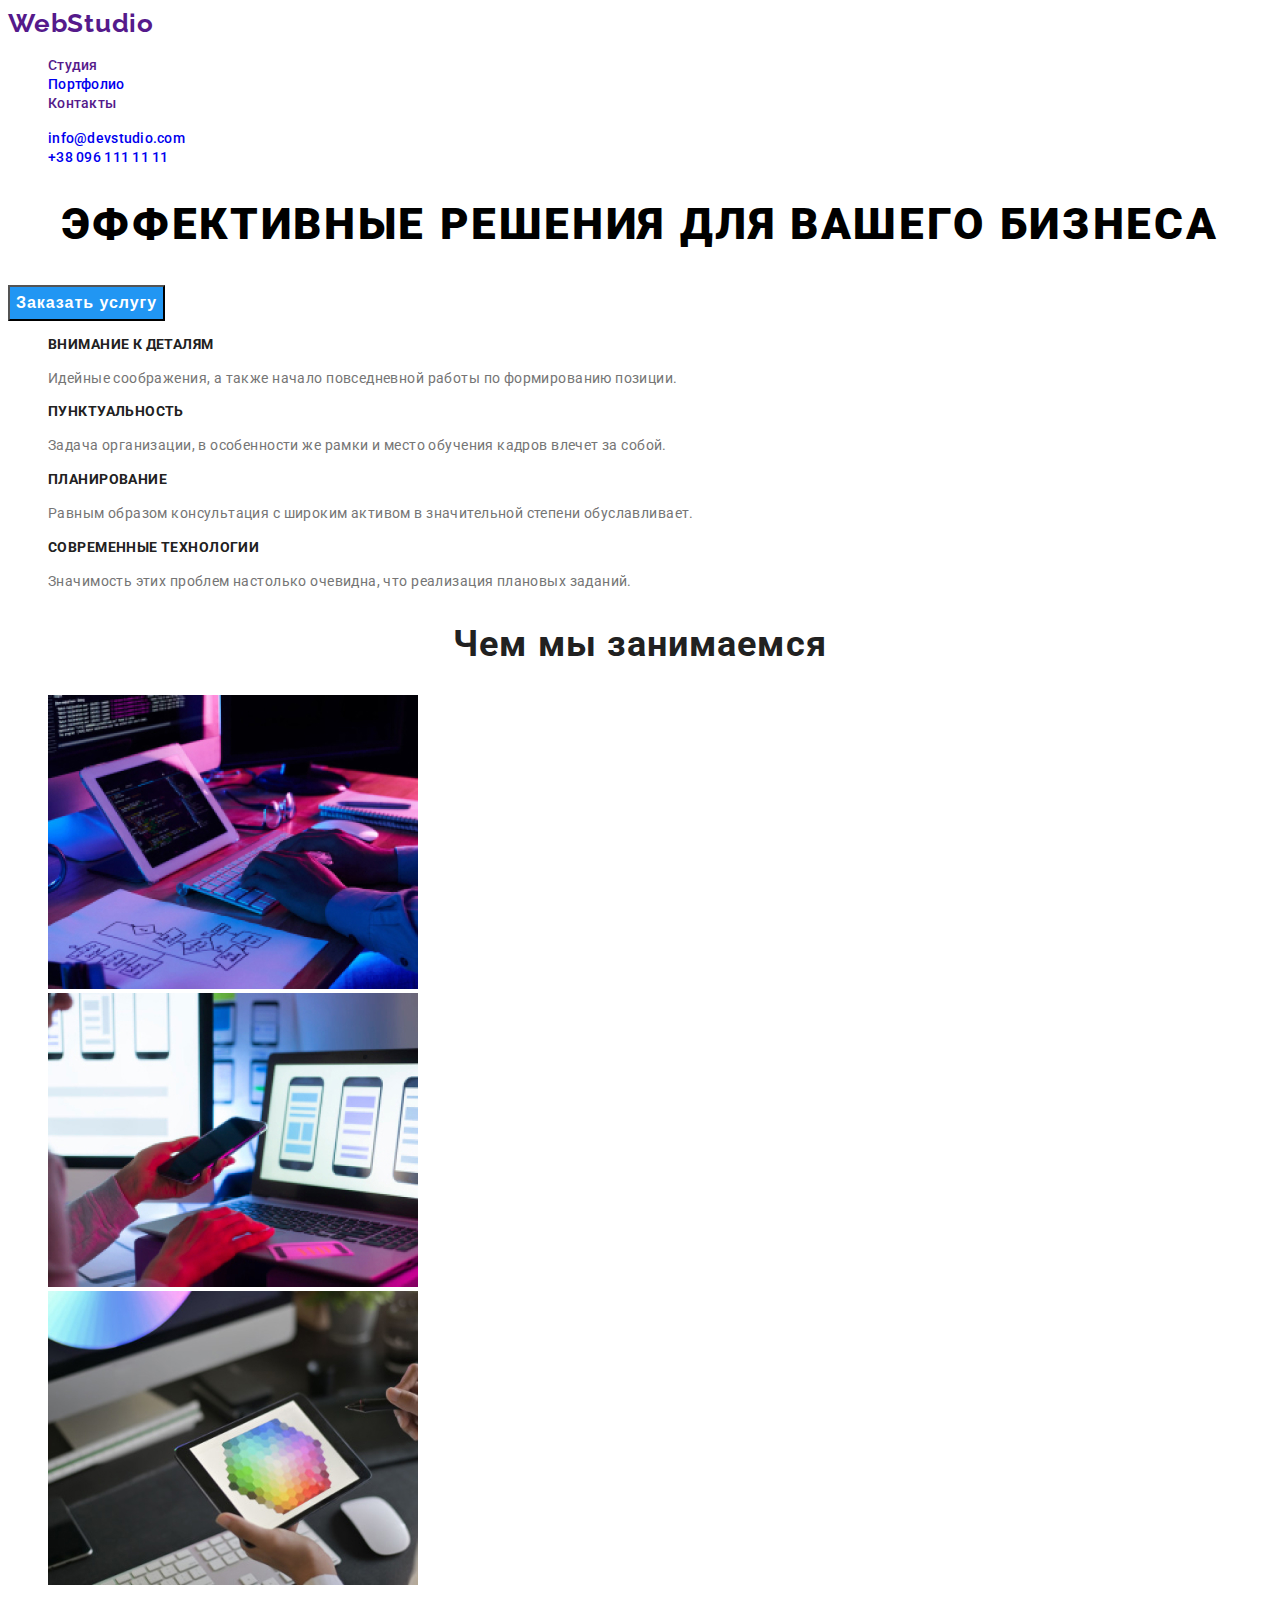
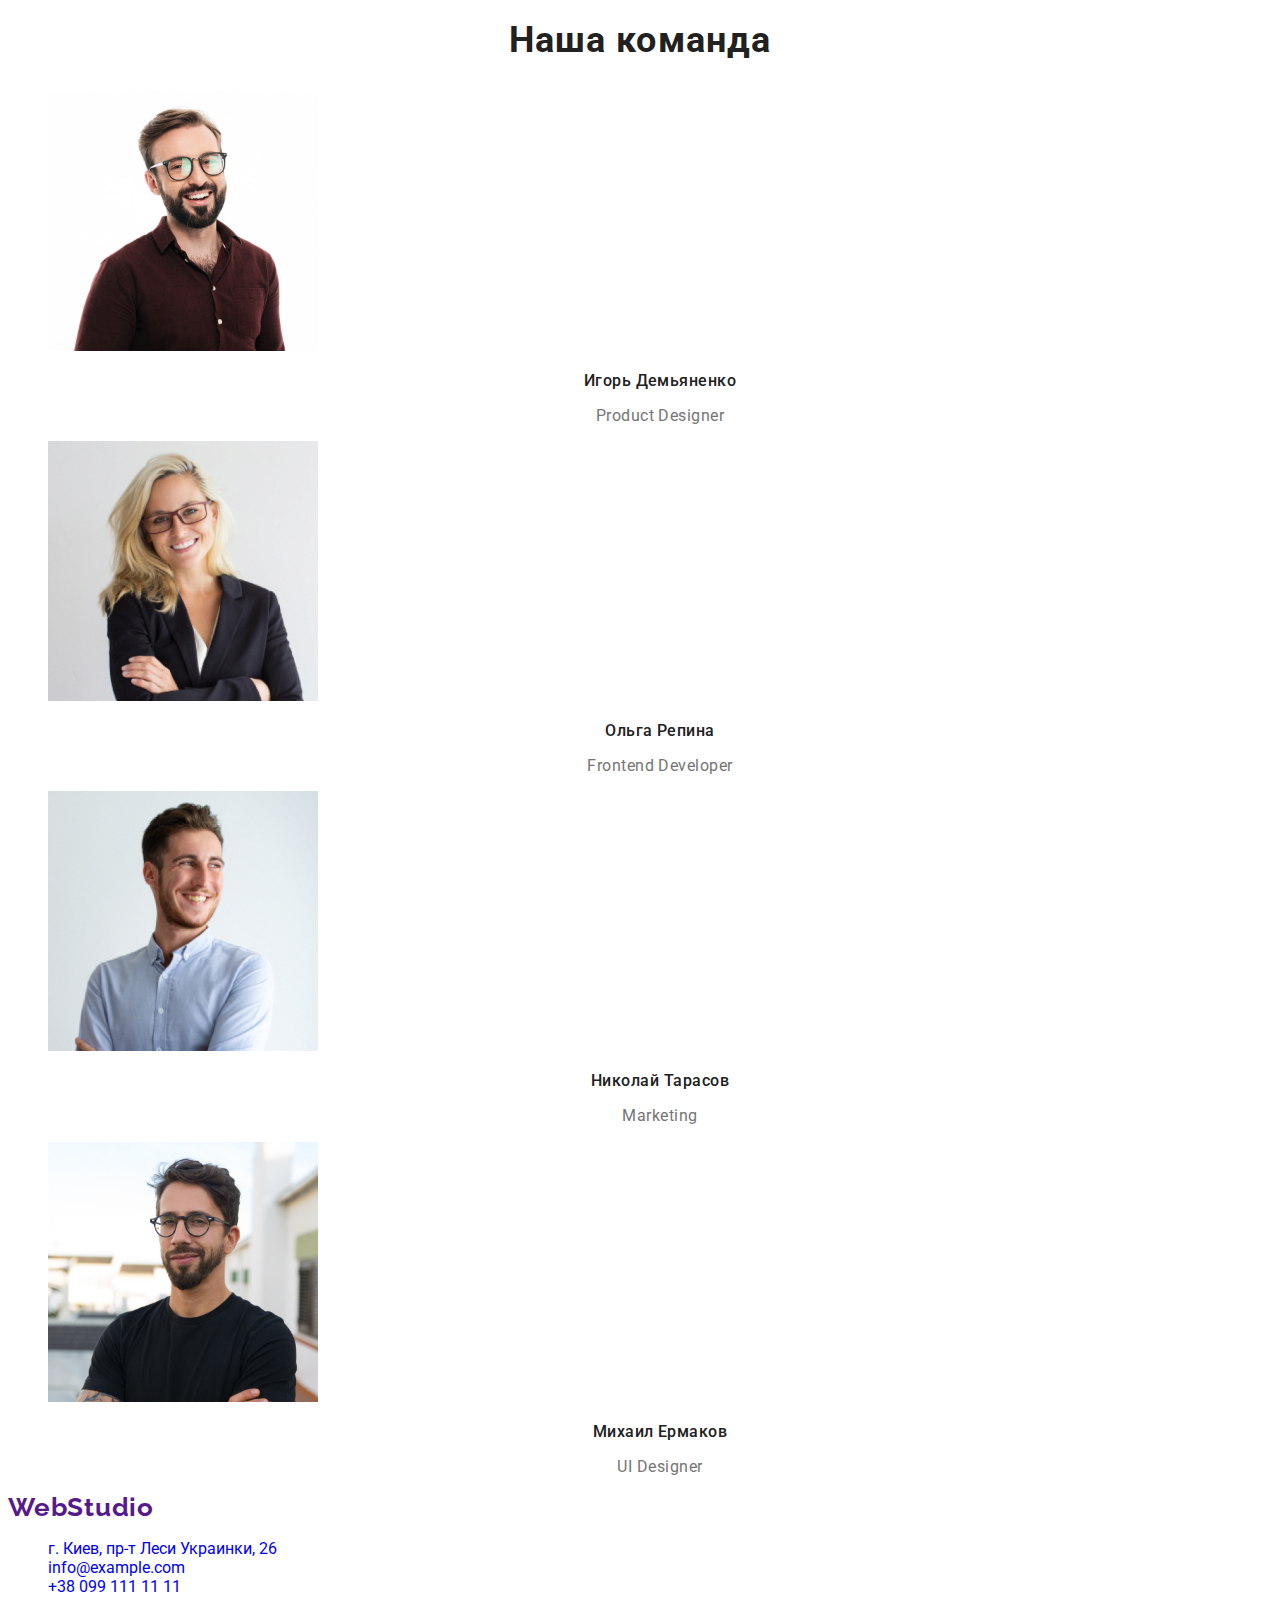
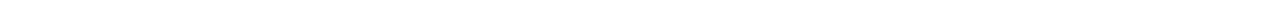
==== index.html @ e9aeaf67 "готове дз" ====
<!DOCTYPE html>
<html lang="ru">
  <head>
    <meta charset="UTF-8" />
    <meta http-equiv="X-UA-Compatible" content="IE=edge" />
    <meta name="viewport" content="width=device-width, initial-scale=1.0" />
    <title>Эффективные решения</title>
    <link rel="preconnect" href="https://fonts.gstatic.com" />
    <link
      href="https://fonts.googleapis.com/css2?family=Raleway:wght@700&family=Roboto:wght@400;500;700;900&display=swap"
      rel="stylesheet"
    />
    <link
      rel="stylesheet"
      href="https://cdnjs.cloudflare.com/ajax/libs/modern-normalize/1.0.0/modern-normalize.min.css"
      integrity="sha512-ISS7cAi1PEhQ8jnbJpJZMd29NlhNj4AWYyLOSp2CE/CsHxTCu+r+t0D2yoJudVrd0/8fTVPUVDzY5Tvli75u/g=="
      crossorigin="anonymous"
    />
    <link rel="stylesheet" href="./portfolio.html" />
    <link rel="stylesheet" href="./css/style.css" />
  </head>
  <body>
    <!--contacts-->
    <header class="header">
      <nav class="navigation">
        <a class="web-navigation link" href=""><span>Web</span>Studio</a>
        <ul class="navigation-list list">
          <li class="navigation-item link">
            <a class="navigation-link link" href="">Студия</a>
          </li>
          <li class="navigation-item link">
            <a class="navigation-link link" href="./portfolio.html"
              >Портфолио</a
            >
          </li>
          <li a class="navigation-item link">
            <a class="navigation-link link" href="">Контакты</a>
          </li>
        </ul>
      </nav>
      <ul class="contacts list">
        <li>
          <a class="contacts-mail link" href="mailto:info@devstudio.com"
            >info@devstudio.com</a
          >
        </li>
        <li>
          <a class="contacts-mail link" href="tel:+380961111111"
            >+38 096 111 11 11</a
          >
        </li>
      </ul>
    </header>

    <!--effective solution-->
    <main>
      <section class="effective">
        <h1 class="effective-solution">
          Эффективные решения для вашего бизнеса
        </h1>
        <button class="service-btn" type="button">Заказать услугу</button>
      </section>

      <section>
        <!--<h2 hidden>Особенности</h2>-->
        <ul class="Features list">
          <li>
            <h3 class="Features-title">внимание к деталям</h3>
            <p class="Features-title-text">
              Идейные соображения, а также начало повседневной работы по
              формированию позиции.
            </p>
          </li>
          <li>
            <h3 class="Features-title">Пунктуальность</h3>
            <p class="Features-title-text">
              Задача организации, в особенности же рамки и место обучения кадров
              влечет за собой.
            </p>
          </li>
          <li>
            <h3 class="Features-title">Планирование</h3>
            <p class="Features-title-text">
              Равным образом консультация с широким активом в значительной
              степени обуславливает.
            </p>
          </li>
          <li>
            <h3 class="Features-title">Современные технологии</h3>
            <p class="Features-title-text">
              Значимость этих проблем настолько очевидна, что реализация
              плановых заданий.
            </p>
          </li>
        </ul>
      </section>
      <!--Job-->
      <section class="about">
        <h2 class="about-title">Чем мы занимаемся</h2>
        <ul class="about-list list">
          <li class="about-list-item">
            <img
              class="about-list-img"
              src="./images/box1.jpg"
              alt="програмист печатает код на клавиатуре"
              width="370"
              height="294"
            />
          </li>
          <li class="about-list-item">
            <img
              class="about-list-img"
              src="./images/box2.jpg"
              alt="работа с телефоном и компютером"
              width="370"
              height="294"
            />
          </li>
          <li class="about-list-item">
            <img
              class="about-list-img"
              src="./images/box3.jpg"
              alt="работа с планшетом"
              width="370"
              height="294"
            />
          </li>
        </ul>
      </section>
      <!--team of programmers-->
      <section class="photo">
        <h2 class="photo-title">Наша команда</h2>
        <ul class="list">
          <li class="photo-title-link">
            <img
              class="photo-title-people"
              src="./images/team/product-disigner.jpg"
              alt="фотопортрет-Игорь Демьяненко"
              width="270"
              height="260"
            />
            <h3 class="photo-title-name">Игорь Демьяненко</h3>
            <p class="photo-title-profession" lang="en">Product Designer</p>
          </li>
          <li class="photo-title-link">
            <img
              class="photo-title-people"
              src="./images/team/fronted.jpg"
              alt="фотопортрет-Ольга Репина"
              width="270"
              height="260"
            />
            <h3 class="photo-title-name">Ольга Репина</h3>
            <p class="photo-title-profession" lang="en">Frontend Developer</p>
          </li>
          <li class="photo-title-link">
            <img
              class="photo-title-people"
              src="./images/team/marceting.jpg"
              alt="фотопортрет-Николай Тарасов"
              width="270"
              height="260"
            />
            <h3 class="photo-title-name">Николай Тарасов</h3>
            <p class="photo-title-profession" lang="en">Marketing</p>
          </li>
          <li class="photo-title-link">
            <img
              class="photo-title-people"
              src="./images/team/ui-designer.jpg"
              alt="фотопортрет-Михаил Ермаков"
              width="270"
              height="260"
            />
            <h3 class="photo-title-name">Михаил Ермаков</h3>
            <p class="photo-title-profession" lang="en">UI Designer</p>
          </li>
        </ul>
      </section>
    </main>
    <!--contacts-->
    <footer>
      <a class="web-logo link" href=""><span>Web</span>Studio</a>
      <address class="address">
        <ul class="contact-list list">
          <li class="contact-list-item">
            <a
              class="contact-list-link link"
              href="https://goo.gl/maps/jNzvxKKUUKuNQshdA"
              target="_blank"
              rel="noopener noreferrer"
              >г. Киев, пр-т Леси Украинки, 26</a
            >
          </li>
          <li class="contact-list-item">
            <a class="contact-list-link link" href="mailto:info@example.com"
              >info@example.com</a
            >
          </li>
          <li class="contact-list-item">
            <a class="contact-list-link link" href="tel:+380991111111"
              >+38 099 111 11 11</a
            >
          </li>
        </ul>
      </address>
    </footer>
  </body>
</html>
---- css/style.css ----
:root {
    --main-font: "Roboto", sans-serif;
     --secondary-font: "Raleway", sans-serif;
     --accent-color: #2196F3;
     
 }     
body {
    font-family: var(--main-font);
}  

.link {
    text-decoration: none;
    
}
.list {
    list-style: none;
}
.address {
    font-style: normal;
}   
   .web-navigation{
       font-family: var(--secondary-font);
       font-weight: 700;
       font-size: 26px;
       line-height: 1.19;
       letter-spacing: 0.03em;
       /* color: #2196F3;*/
    }   
       
     
   .navigation-link {
      
       font-weight: 500;
       font-size: 14px;
       line-height: 1.14;
       letter-spacing: 0.02em;
    }  
    
    .navigation-link:hover,
    .navigation-link:focus {
     color: var(--accent-color);
    }
    .contacts-mail{
      
        font-weight: 500;
        font-size: 14px;
        line-height: 1.14;
        letter-spacing: 0.02em;
        /*color: #757575;*/
    }
    .contacts-mail:hover,
    .contacts-mail:focus{
        color: #2196F3;
    }
    .effective-solution{
       
        font-weight: 900;
        font-size: 44px;
        line-height: 1.36;
        text-align: center;
        letter-spacing: 0.06em;
        text-transform: uppercase;
       /* color: #FFFFFF;*/
     }
     .service-btn {
        
         font-weight: 700;
         font-size: 16px;
         line-height: 1.87;
         display: flex;
         align-items: center;
         text-align: center;
         letter-spacing: 0.06em;
         background: var(--accent-color);
         color: #FFFFFF;
     }
         .Features-title{
             font-weight: 700;
             font-size: 14px;
             line-height: 1.14;
             letter-spacing: 0.03em;
             text-transform: uppercase;
             color: #212121;
             
           }   
           .Features-title-text{
               font-weight: 400;
               font-size: 14px;
               line-height: 1.7;
               letter-spacing: 0.03em;
                color: #757575;
               
            }
       .about-title{
           font-weight: bold;
           font-size: 36px;
           line-height: 1.17;
           text-align: center;
           letter-spacing: 0.03em;
           color: #212121;
       }    
           
           
       
       .photo-title{
           font-weight: 700;
           font-size: 36px;
           line-height: 1.17;
           text-align: center;
           letter-spacing: 0.03em;
           color: #212121;
           
          }   

           
     
       .photo-title-name {
           font-weight: 500;
           font-size: 16px;
           line-height: 1.19;
           text-align: center;
           letter-spacing: 0.03em;
           color: #212121;
           
        }
        .photo-title-profession{
            font-weight: 400;
            font-size: 16px;
            line-height: 1.19;
            text-align: center;
            letter-spacing: 0.03em;
            color: #757575;
            
        }   
        .web-logo{
            font-family: var(--secondary-font);
            font-weight: 700;
            font-size: 26px;
            line-height: 31px;
            letter-spacing: 0.03em;
        }
       
           
        }

           .contact-list-link{
            font-weight: 400;
            font-size: 14px;
            line-height: 24px;
            letter-spacing: 0.03em;
            

            /*color: #FFFFFF;*/
        } 
        
           .contact-list-link:hover,
           .contact-list-link:focus{
             color: var(--accent-color);  
           }

        
        /*portfolio*/
        .list-btn-link {
            font-weight: 500;
            font-size: 16px;
            line-height: 1.62;
            text-align: center;
            letter-spacing: 0.03em;
            color: #212121; 
            
           
        }
          .list-btn-link:hover,
          .list-btn-link:focus {
        background-color: var(--accent-color);
        color: #FFFFFF;
          }
          .list-imeges-name{
             font-weight: 700;
              font-size: 18px;
              line-height: 2;
              letter-spacing: 0.06em;
              color: #212121;
              
            }   
           .list-imeges-btn{
               font-weight: 400;
               font-size: 16px;
               line-height: 1.87;
               letter-spacing: 0.03em;
               color: #757575;
               }
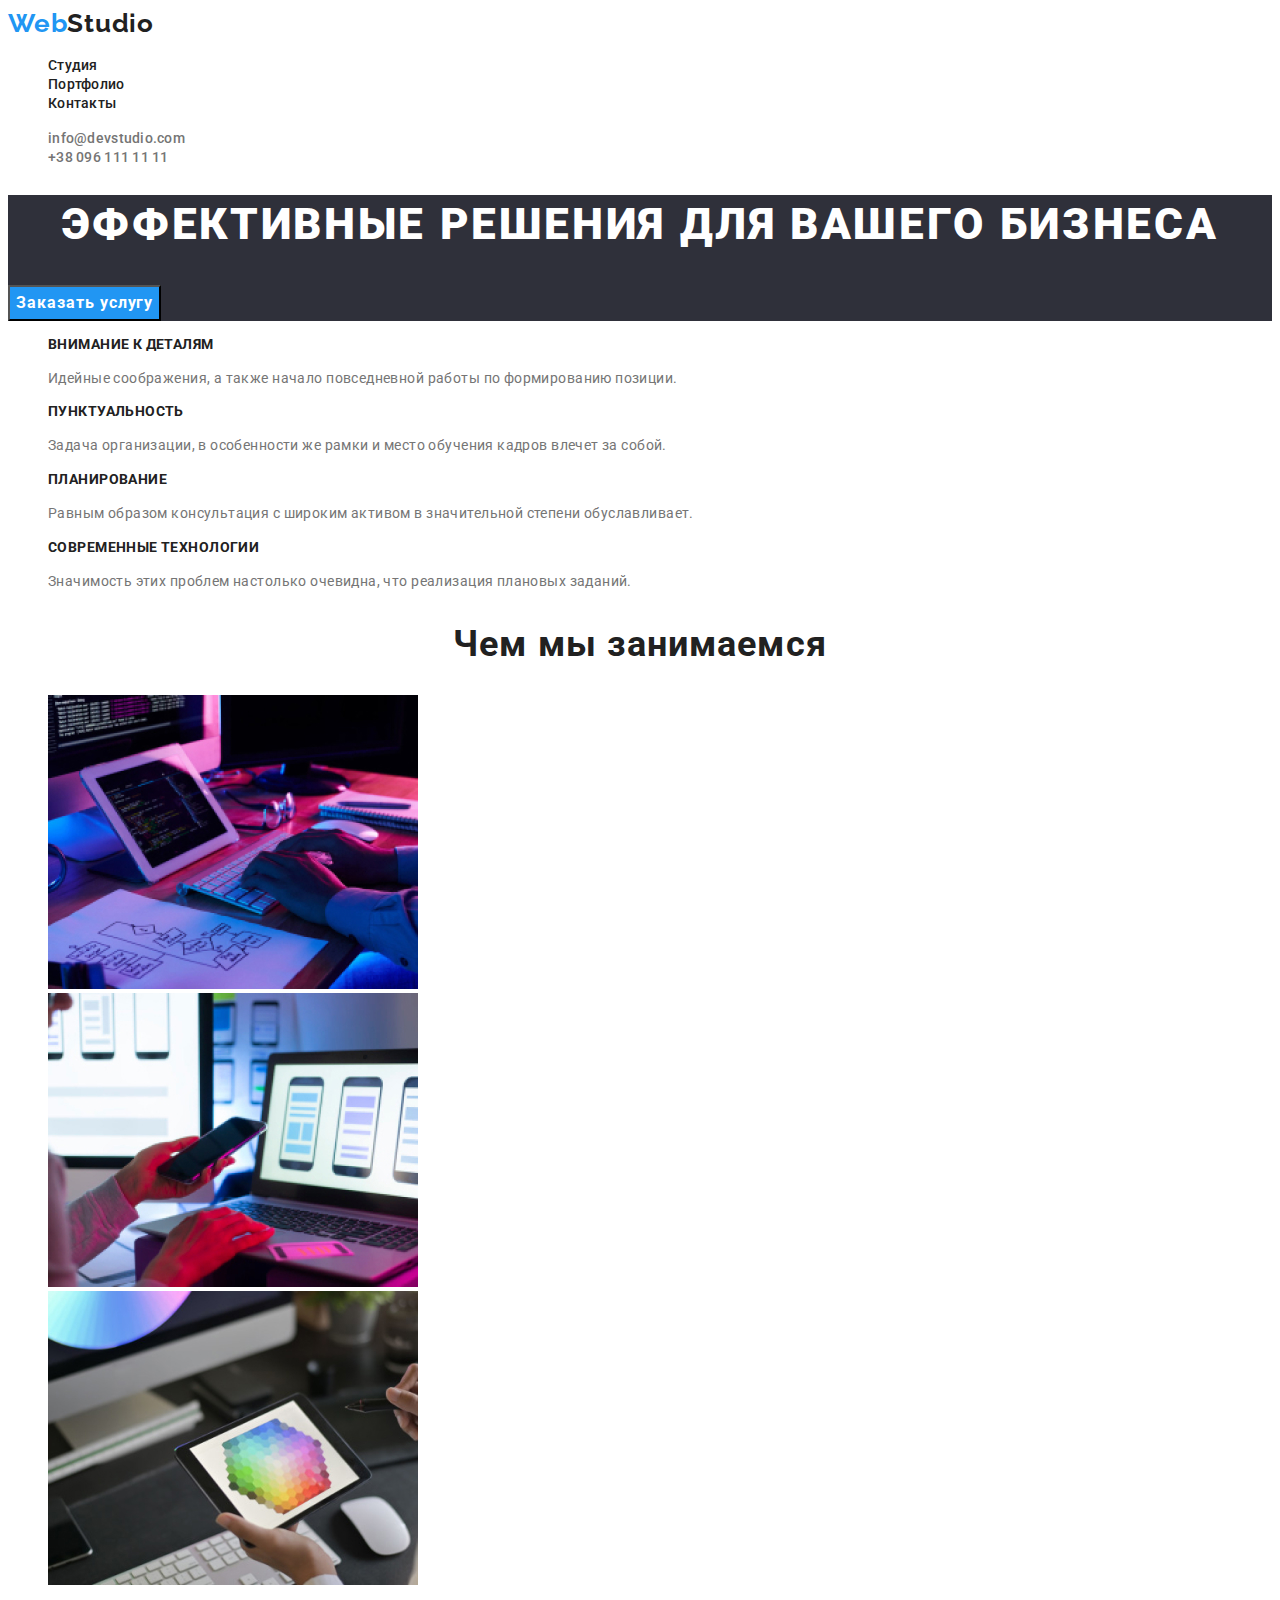
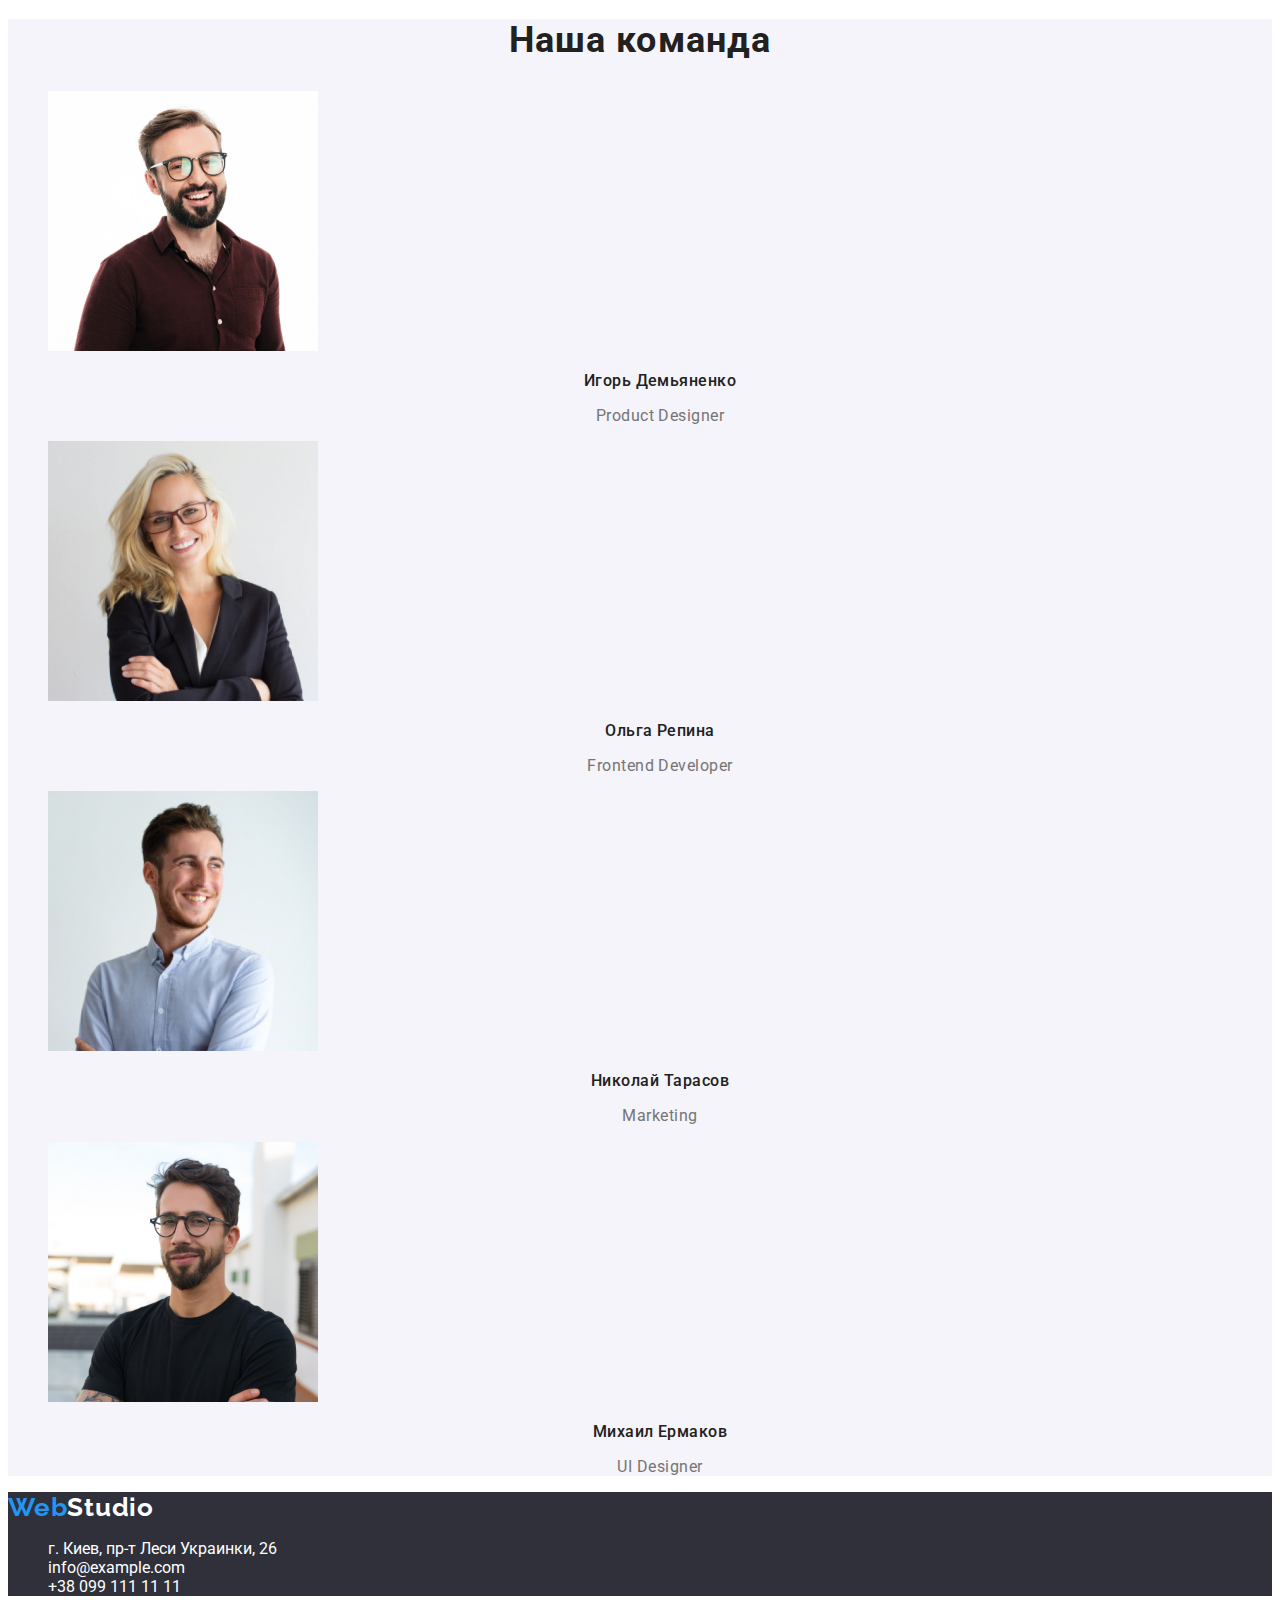
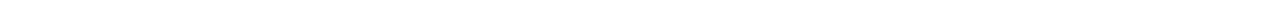
==== commit 45a6fbbf: "переделанная дз" ====
--- a/index.html
+++ b/index.html
@@ -23,7 +23,9 @@
     <!--contacts-->
     <header class="header">
       <nav class="navigation">
-        <a class="web-navigation link" href=""><span>Web</span>Studio</a>
+        <a class="web-navigation link" href=""
+          ><span class="Web-color">Web</span>Studio</a
+        >
         <ul class="navigation-list list">
           <li class="navigation-item link">
             <a class="navigation-link link" href="">Студия</a>
@@ -179,13 +181,15 @@
       </section>
     </main>
     <!--contacts-->
-    <footer>
-      <a class="web-logo link" href=""><span>Web</span>Studio</a>
+    <footer class="contacts-name">
+      <a class="web-logo link" href=""
+        ><span class="Web-color">Web</span>Studio</a
+      >
       <address class="address">
         <ul class="contact-list list">
           <li class="contact-list-item">
             <a
-              class="contact-list-link link"
+              class="contact-list-link link-name"
               href="https://goo.gl/maps/jNzvxKKUUKuNQshdA"
               target="_blank"
               rel="noopener noreferrer"
@@ -193,12 +197,14 @@
             >
           </li>
           <li class="contact-list-item">
-            <a class="contact-list-link link" href="mailto:info@example.com"
+            <a
+              class="contact-list-link link-name"
+              href="mailto:info@example.com"
               >info@example.com</a
             >
           </li>
           <li class="contact-list-item">
-            <a class="contact-list-link link" href="tel:+380991111111"
+            <a class="contact-list-link link-name" href="tel:+380991111111"
               >+38 099 111 11 11</a
             >
           </li>
--- a/css/style.css
+++ b/css/style.css
@@ -2,14 +2,20 @@
     --main-font: "Roboto", sans-serif;
      --secondary-font: "Raleway", sans-serif;
      --accent-color: #2196F3;
-     
+      --color-text-white: #FFFFFF;
+      --primaru-text-color:#212121;
+      --title-text-color:#757575;
+      
  }     
 body {
     font-family: var(--main-font);
+  background-color: var(--color-text-white);
+    color: var(--primaru-text-color);
 }  
 
 .link {
     text-decoration: none;
+    color: var(--primaru-text-color);
     
 }
 .list {
@@ -17,16 +23,29 @@
 }
 .address {
     font-style: normal;
-}   
+    
+}  
+.link-name{
+    text-decoration: none;
+    color: var(--color-text-white);
+}
    .web-navigation{
        font-family: var(--secondary-font);
        font-weight: 700;
        font-size: 26px;
        line-height: 1.19;
        letter-spacing: 0.03em;
-       /* color: #2196F3;*/
-    }   
-       
+        
+    }  
+   .Web-color  {
+    font-family: var(--secondary-font);
+    font-weight: 700;
+    font-size: 26px;
+    line-height: 1.19;
+    letter-spacing: 0.03em;
+    color: var(--accent-color);
+    }
+
      
    .navigation-link {
       
@@ -34,23 +53,34 @@
        font-size: 14px;
        line-height: 1.14;
        letter-spacing: 0.02em;
+        color: var(--primaru-text-color);
+       
     }  
     
     .navigation-link:hover,
     .navigation-link:focus {
      color: var(--accent-color);
-    }
+
+    }
+    
+  
+      
+    
+    
     .contacts-mail{
-      
+        text-decoration: none;
         font-weight: 500;
         font-size: 14px;
         line-height: 1.14;
         letter-spacing: 0.02em;
-        /*color: #757575;*/
+        color: var(--title-text-color)
     }
     .contacts-mail:hover,
     .contacts-mail:focus{
-        color: #2196F3;
+        color: var(--accent-color);
+    }
+    .effective{
+        background: #2F303A;
     }
     .effective-solution{
        
@@ -60,19 +90,20 @@
         text-align: center;
         letter-spacing: 0.06em;
         text-transform: uppercase;
-       /* color: #FFFFFF;*/
+        color: var(--color-text-white);
      }
      .service-btn {
-        
+
+        font-family: inherit;
          font-weight: 700;
          font-size: 16px;
          line-height: 1.87;
-         display: flex;
+         
          align-items: center;
          text-align: center;
          letter-spacing: 0.06em;
          background: var(--accent-color);
-         color: #FFFFFF;
+         color: var(--color-text-white);
      }
          .Features-title{
              font-weight: 700;
@@ -80,7 +111,8 @@
              line-height: 1.14;
              letter-spacing: 0.03em;
              text-transform: uppercase;
-             color: #212121;
+              color: var(--primaru-text-color);
+             
              
            }   
            .Features-title-text{
@@ -88,18 +120,23 @@
                font-size: 14px;
                line-height: 1.7;
                letter-spacing: 0.03em;
-                color: #757575;
+               color: var(--title-text-color)
                
             }
        .about-title{
-           font-weight: bold;
+           font-weight: 700;
            font-size: 36px;
            line-height: 1.17;
            text-align: center;
            letter-spacing: 0.03em;
-           color: #212121;
+            color: var(--primaru-text-color);
+           
        }    
-           
+/* фон наша команда*/
+           .photo{
+               
+            background: #F5F4FA;
+           }
            
        
        .photo-title{
@@ -108,10 +145,12 @@
            line-height: 1.17;
            text-align: center;
            letter-spacing: 0.03em;
-           color: #212121;
+           
            
           }   
-
+          .contacts-name {
+              background: #2F303A;
+          }
            
      
        .photo-title-name {
@@ -120,7 +159,8 @@
            line-height: 1.19;
            text-align: center;
            letter-spacing: 0.03em;
-           color: #212121;
+            color: var(--primaru-text-color);
+          
            
         }
         .photo-title-profession{
@@ -129,15 +169,16 @@
             line-height: 1.19;
             text-align: center;
             letter-spacing: 0.03em;
-            color: #757575;
+           color: var(--title-text-color)
             
         }   
         .web-logo{
-            font-family: var(--secondary-font);
-            font-weight: 700;
-            font-size: 26px;
-            line-height: 31px;
-            letter-spacing: 0.03em;
+              font-family: var(--secondary-font);
+              font-weight: 700;
+              font-size: 26px;
+              line-height: 1.19;
+              letter-spacing: 0.03em;
+            color: var(--color-text-white);
         }
        
            
@@ -148,6 +189,8 @@
             font-size: 14px;
             line-height: 24px;
             letter-spacing: 0.03em;
+            color: var(--color-text-white);
+           
             
 
             /*color: #FFFFFF;*/
@@ -157,30 +200,40 @@
            .contact-list-link:focus{
              color: var(--accent-color);  
            }
+          
 
         
         /*portfolio*/
         .list-btn-link {
+            font-family: inherit;
             font-weight: 500;
             font-size: 16px;
             line-height: 1.62;
             text-align: center;
             letter-spacing: 0.03em;
-            color: #212121; 
-            
-           
-        }
+             color: var(--primaru-text-color);
+            
+          }
+         
+           
+        
           .list-btn-link:hover,
           .list-btn-link:focus {
         background-color: var(--accent-color);
-        color: #FFFFFF;
+        color: var(--color-text-white);
           }
+           /*Кнопка подсвечивания портфолио*/
+           .navigation-link-portfolio:visited {
+               color: var(--accent-color);
+           }
+
           .list-imeges-name{
              font-weight: 700;
               font-size: 18px;
               line-height: 2;
               letter-spacing: 0.06em;
-              color: #212121;
+               color: var(--primaru-text-color);
+              
               
             }   
            .list-imeges-btn{
@@ -188,9 +241,10 @@
                font-size: 16px;
                line-height: 1.87;
                letter-spacing: 0.03em;
-               color: #757575;
+               color: var(--title-text-color)
                } 
-                
+               
+               
 
                
               
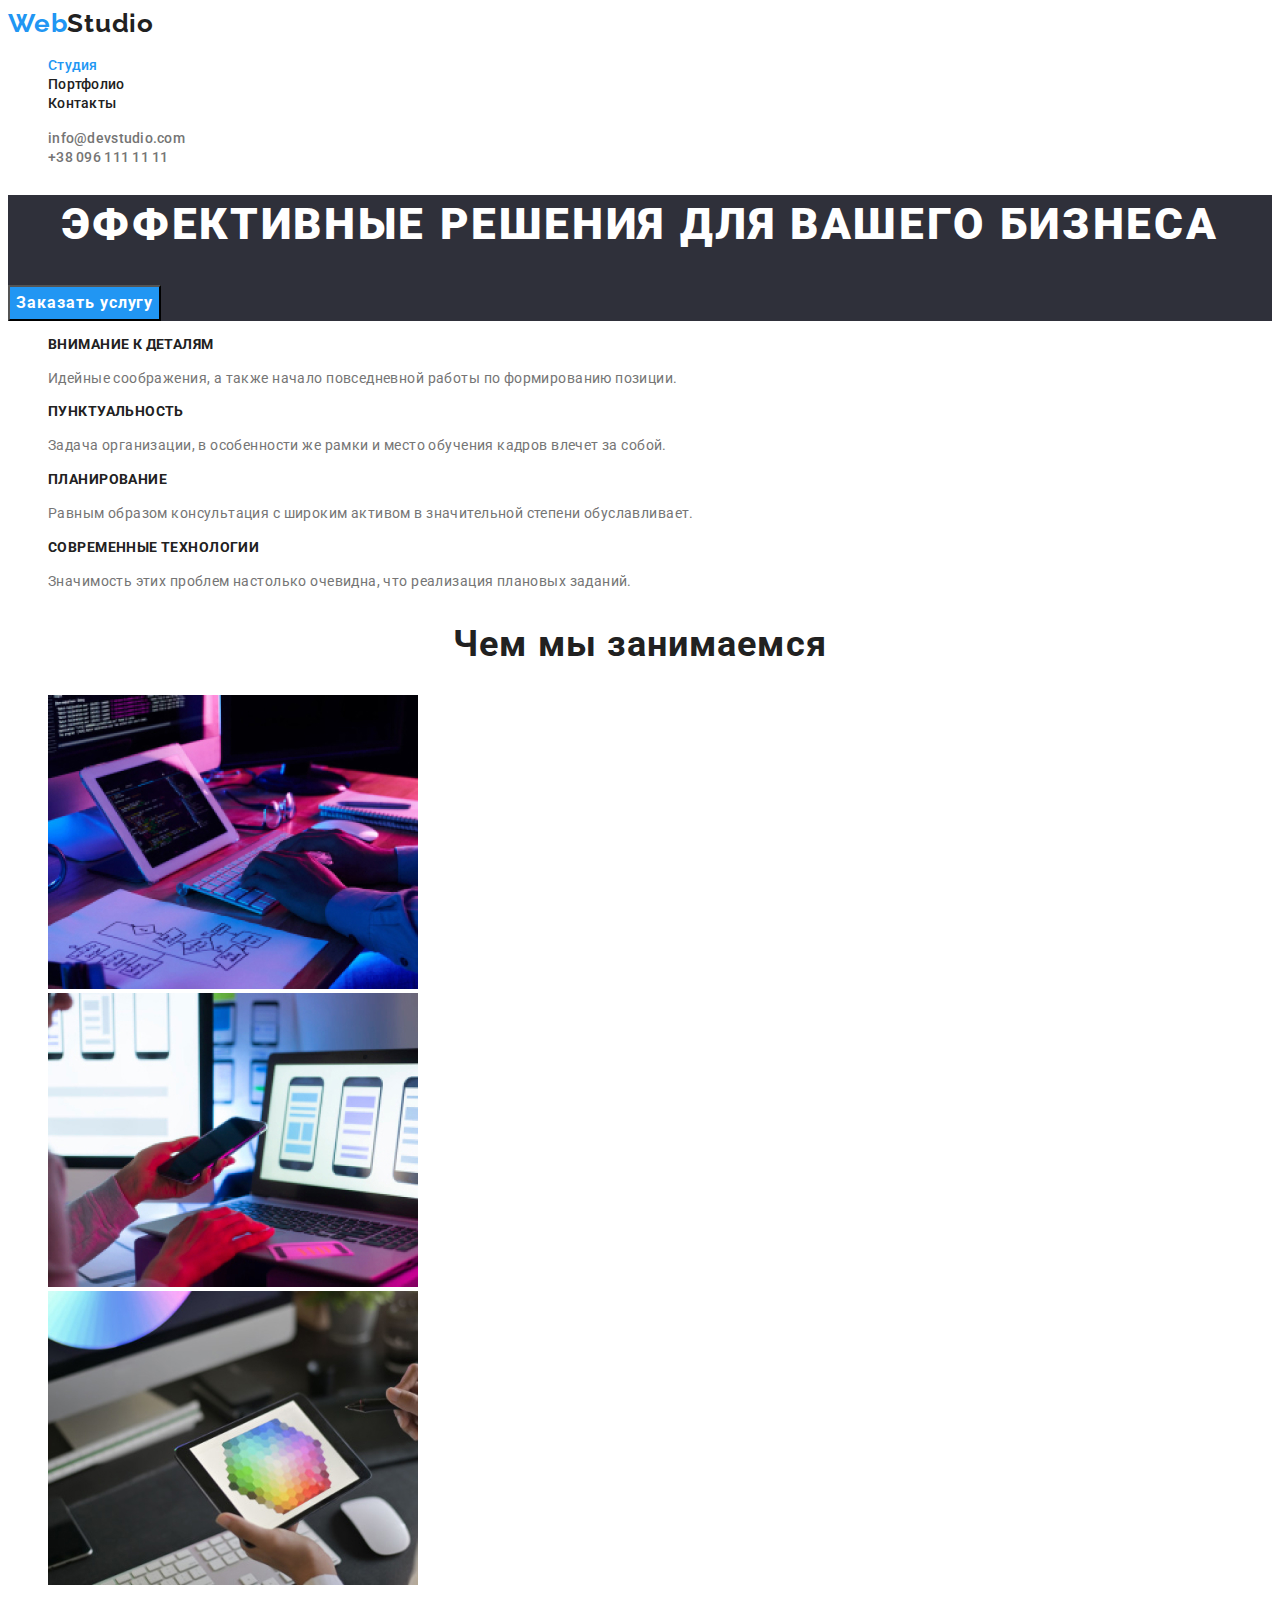
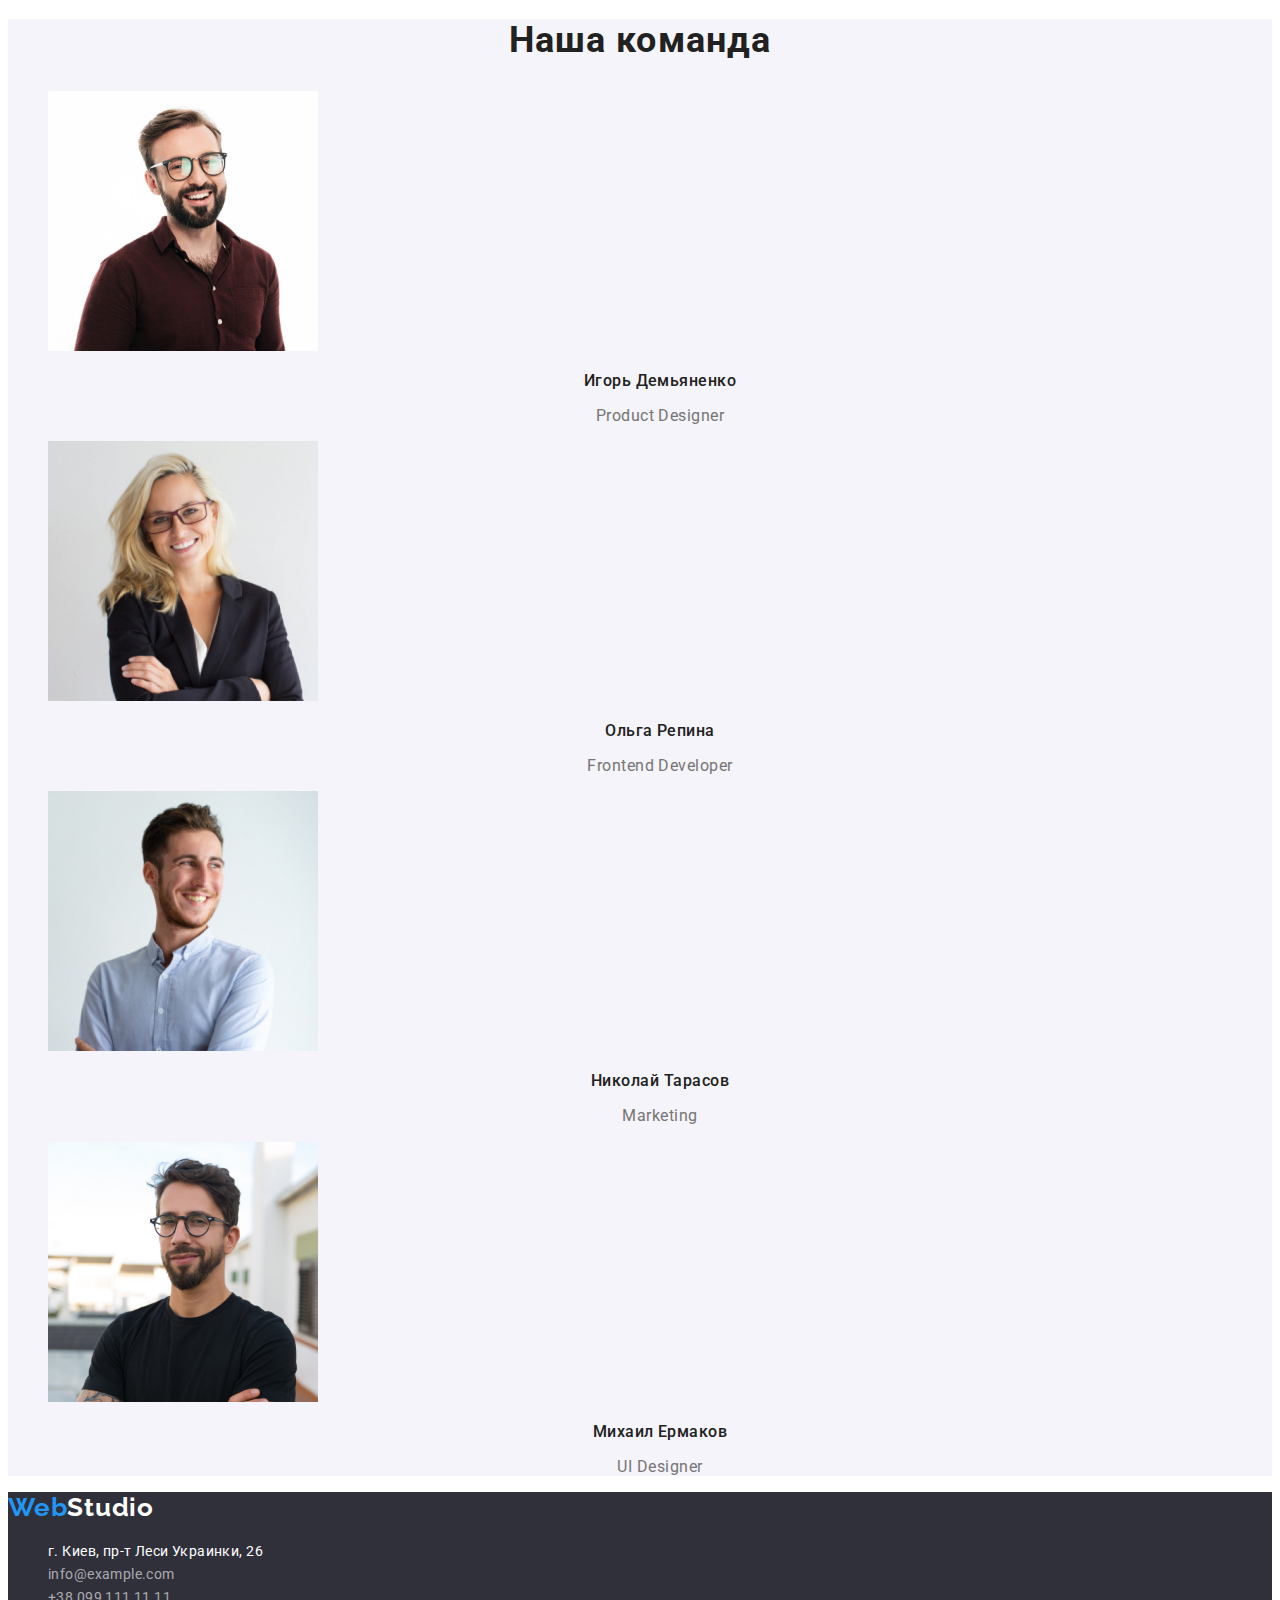
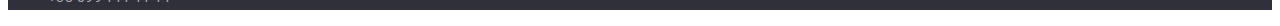
==== commit eaef454d: "Переделанное Дз2.Вторая попытка" ====
--- a/index.html
+++ b/index.html
@@ -28,14 +28,16 @@
         >
         <ul class="navigation-list list">
           <li class="navigation-item link">
-            <a class="navigation-link link" href="">Студия</a>
+            <a class="navigation-link navigation-link-nav link" href=""
+              >Студия</a
+            >
           </li>
           <li class="navigation-item link">
             <a class="navigation-link link" href="./portfolio.html"
               >Портфолио</a
             >
           </li>
-          <li a class="navigation-item link">
+          <li class="navigation-item link">
             <a class="navigation-link link" href="">Контакты</a>
           </li>
         </ul>
@@ -189,7 +191,7 @@
         <ul class="contact-list list">
           <li class="contact-list-item">
             <a
-              class="contact-list-link link-name"
+              class="contact-list-address link-name"
               href="https://goo.gl/maps/jNzvxKKUUKuNQshdA"
               target="_blank"
               rel="noopener noreferrer"
--- a/css/style.css
+++ b/css/style.css
@@ -1,12 +1,13 @@
-:root {
-    --main-font: "Roboto", sans-serif;
+:root{ 
+     --main-font: "Roboto", sans-serif;
      --secondary-font: "Raleway", sans-serif;
      --accent-color: #2196F3;
       --color-text-white: #FFFFFF;
       --primaru-text-color:#212121;
       --title-text-color:#757575;
+   }
       
- }     
+      
 body {
     font-family: var(--main-font);
   background-color: var(--color-text-white);
@@ -27,7 +28,7 @@
 }  
 .link-name{
     text-decoration: none;
-    color: var(--color-text-white);
+    color: rgba(255, 255, 255, 0.6);
 }
    .web-navigation{
        font-family: var(--secondary-font);
@@ -35,8 +36,13 @@
        font-size: 26px;
        line-height: 1.19;
        letter-spacing: 0.03em;
-        
     }  
+    /*Подсвечивание страницы*/  
+    .navigation-list .navigation-link.navigation-link-nav {
+         color: var(--accent-color);
+    }
+    
+     
    .Web-color  {
     font-family: var(--secondary-font);
     font-weight: 700;
@@ -46,8 +52,7 @@
     color: var(--accent-color);
     }
 
-     
-   .navigation-link {
+     .navigation-link {
       
        font-weight: 500;
        font-size: 14px;
@@ -56,18 +61,15 @@
         color: var(--primaru-text-color);
        
     }  
+   
     
     .navigation-link:hover,
     .navigation-link:focus {
      color: var(--accent-color);
-
-    }
-    
-  
-      
-    
-    
-    .contacts-mail{
+    }
+    
+    
+  .contacts-mail{
         text-decoration: none;
         font-weight: 500;
         font-size: 14px;
@@ -182,67 +184,89 @@
         }
        
            
-        }
+        
 
            .contact-list-link{
             font-weight: 400;
             font-size: 14px;
-            line-height: 24px;
+            line-height: 1.7;
             letter-spacing: 0.03em;
-            color: var(--color-text-white);
-           
-            
-
+           }
+           .contact-list-address{
+               font-weight:400;
+               font-size: 14px;
+               line-height: 24px;
+              letter-spacing: 0.03em;
+                color: #FFFFFF;
+            }
+
+              
             /*color: #FFFFFF;*/
-        } 
+           
+             
         
            .contact-list-link:hover,
            .contact-list-link:focus{
              color: var(--accent-color);  
            }
-          
-
-        
-        /*portfolio*/
-        .list-btn-link {
+
+            /*portfolio*/
+       
+            .button{
+            background: #F5F4FA;
+            font-family: var(--main-font);
+            color: var(--primaru-text-color);
+            }
+        }
+        .list-primary {
             font-family: inherit;
             font-weight: 500;
             font-size: 16px;
             line-height: 1.62;
             text-align: center;
             letter-spacing: 0.03em;
-             color: var(--primaru-text-color);
+             border-radius: 4px; 
+             }   
             
-          }
-         
-           
-        
-          .list-btn-link:hover,
-          .list-btn-link:focus {
+             .list-primary:hover,
+          .list-primary:focus {
         background-color: var(--accent-color);
         color: var(--color-text-white);
           }
            /*Кнопка подсвечивания портфолио*/
-           .navigation-link-portfolio:visited {
-               color: var(--accent-color);
+           
            }
-
-          .list-imeges-name{
+           .list-imeges-name{
              font-weight: 700;
               font-size: 18px;
               line-height: 2;
               letter-spacing: 0.06em;
                color: var(--primaru-text-color);
-              
-              
-            }   
-           .list-imeges-btn{
+              } 
+        
+             .list-imeges-btn{
                font-weight: 400;
                font-size: 16px;
                line-height: 1.87;
                letter-spacing: 0.03em;
                color: var(--title-text-color)
                } 
+         
+        
+          
+           
+         
+           
+       
+
+          
+              
+              
+           
+      
+    
+    
+    
                
                
 
